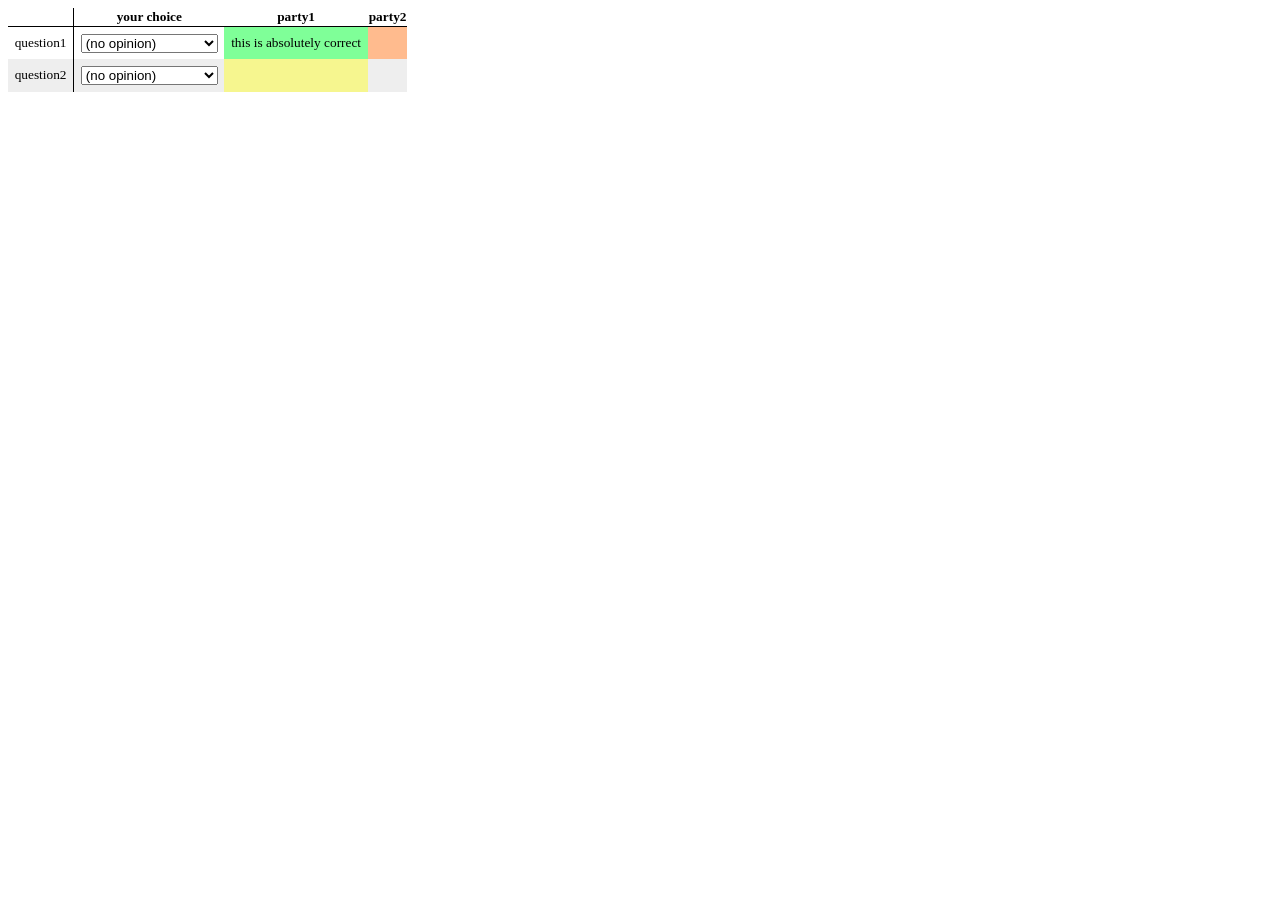
==== example.htm @ 2e34b186 "init" ====
<!DOCTYPE html>
<html>

<head>
	<script type="text/javascript" src="electomat.js"></script>
	<link rel="stylesheet" type="text/css" href="electomat.css"/>
</head>

<body>
	<div class="electomat" src="example.json"></div>
</body>
</html>
---- electomat.css ----
table.electomat {
	font-size: smaller;
	border-collapse: collapse;
}
table.electomat td {padding: 0.5em}
table.electomat thead {border-bottom: 1px solid}
table.electomat td:nth-of-type(1), table.electomat th:nth-of-type(1) {border-right: 1px solid}
table.electomat tbody tr:nth-of-type(even) {background: #eee} 
table.electomat td[data-value="0"] {background: hsla(0,100%,52%,0.5)}
table.electomat td[data-value="1"] {background: hsla(24,100%,56%,0.5)}
table.electomat td[data-value="2"] {background: hsla(60,100%,60%,0.5)}
table.electomat td[data-value="3"] {background: hsla(94,100%,58%,0.5)}
table.electomat td[data-value="4"] {background: hsla(132,100%,50%,0.5)}
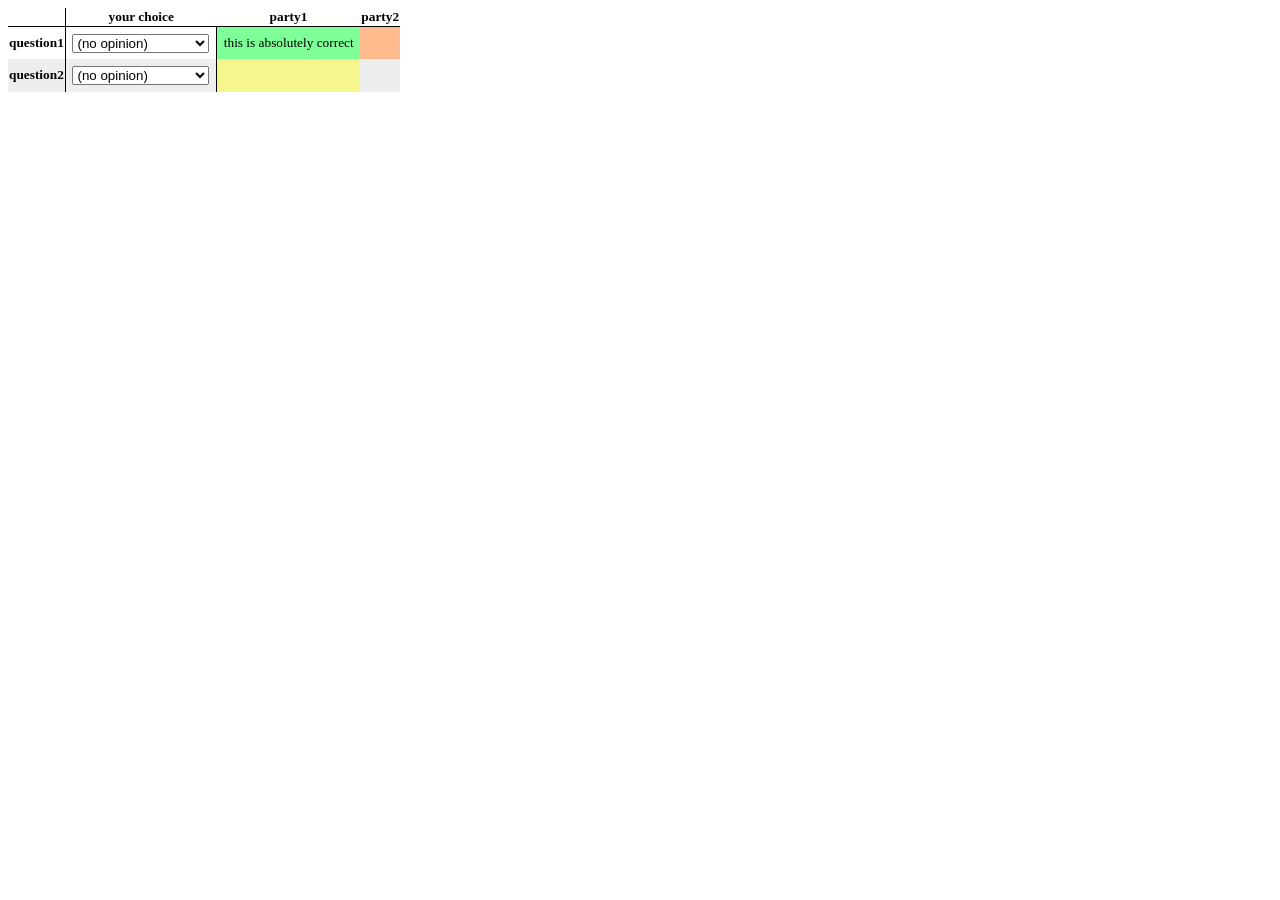
==== commit e3e0422d: "fix encodding issues" ====
--- a/example.htm
+++ b/example.htm
@@ -2,6 +2,7 @@
 <html>
 
 <head>
+	<meta charset="utf-8">
 	<script type="text/javascript" src="electomat.js"></script>
 	<link rel="stylesheet" type="text/css" href="electomat.css"/>
 </head>
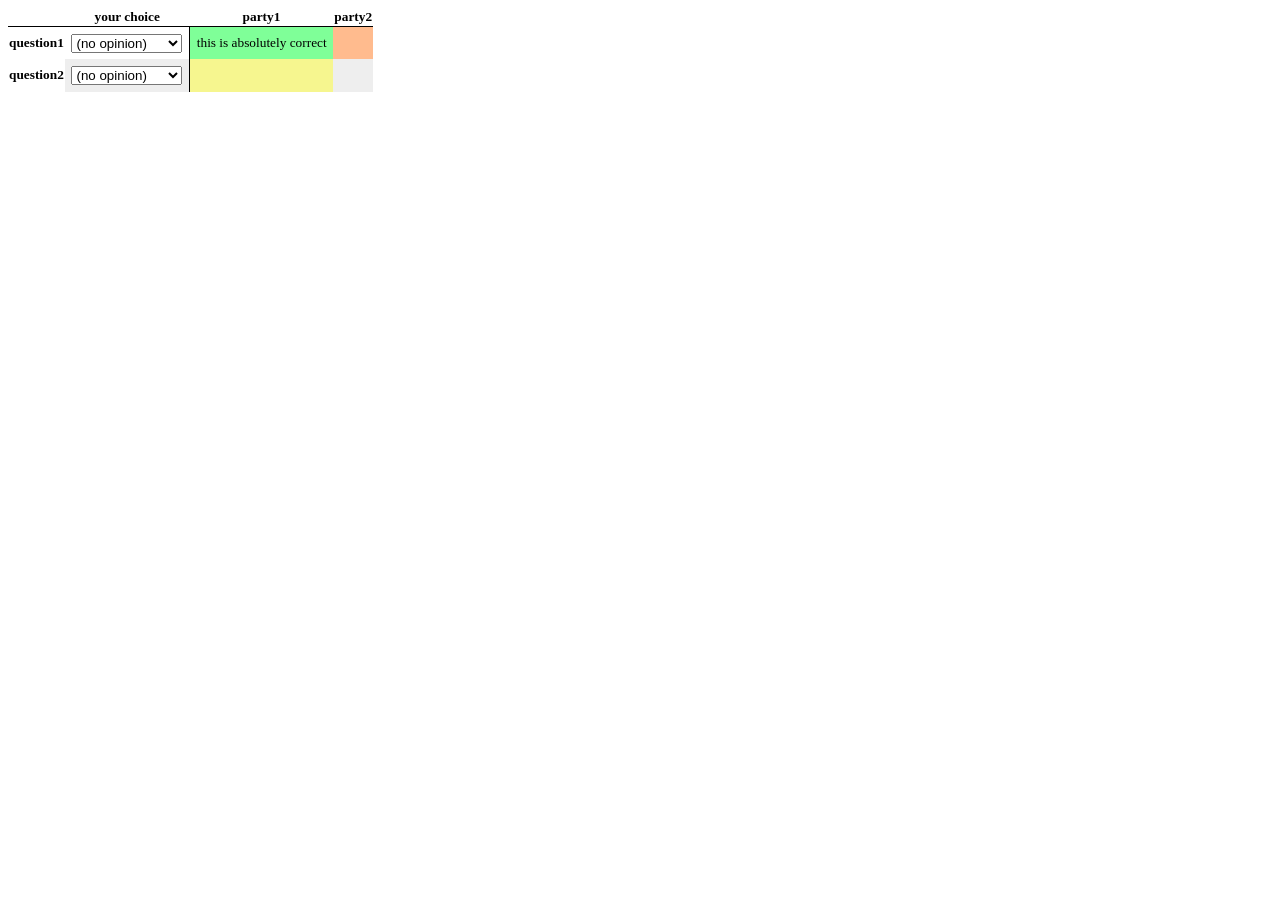
==== commit 920fefff: "tabs to spaces" ====
--- a/example.htm
+++ b/example.htm
@@ -2,12 +2,12 @@
 <html>
 
 <head>
-	<meta charset="utf-8">
-	<script type="text/javascript" src="electomat.js"></script>
-	<link rel="stylesheet" type="text/css" href="electomat.css"/>
+    <meta charset="utf-8">
+    <script type="text/javascript" src="electomat.js"></script>
+    <link rel="stylesheet" type="text/css" href="electomat.css"/>
 </head>
 
 <body>
-	<div class="electomat" src="example.json"></div>
+    <div class="electomat" src="example.json"></div>
 </body>
 </html>
--- a/electomat.css
+++ b/electomat.css
@@ -1,13 +1,23 @@
-table.electomat {
-	font-size: smaller;
-	border-collapse: collapse;
+.electomat {
+    font-size: smaller;
+    width: 100%;
+    height: 100%;
+    overflow: auto;
 }
-table.electomat td {padding: 0.5em}
-table.electomat thead {border-bottom: 1px solid}
-table.electomat td:nth-of-type(1), table.electomat th:nth-of-type(1) {border-right: 1px solid}
-table.electomat tbody tr:nth-of-type(even) {background: #eee} 
-table.electomat td[data-value="0"] {background: hsla(0,100%,52%,0.5)}
-table.electomat td[data-value="1"] {background: hsla(24,100%,56%,0.5)}
-table.electomat td[data-value="2"] {background: hsla(60,100%,60%,0.5)}
-table.electomat td[data-value="3"] {background: hsla(94,100%,58%,0.5)}
-table.electomat td[data-value="4"] {background: hsla(132,100%,50%,0.5)}
+.electomat table {
+    border-collapse: collapse;
+}
+.electomat thead th,
+.electomat .question {
+    position: relative;
+    background: white;
+}
+.electomat td {padding: 0.5em}
+.electomat thead {border-bottom: 1px solid}
+.electomat td:nth-of-type(1), table.electomat th:nth-of-type(1) {border-right: 1px solid}
+.electomat tbody tr:nth-of-type(even) {background: #eee}
+.electomat td[data-value="0"] {background: hsla(0,100%,52%,0.5)}
+.electomat td[data-value="1"] {background: hsla(24,100%,56%,0.5)}
+.electomat td[data-value="2"] {background: hsla(60,100%,60%,0.5)}
+.electomat td[data-value="3"] {background: hsla(94,100%,58%,0.5)}
+.electomat td[data-value="4"] {background: hsla(132,100%,50%,0.5)}
